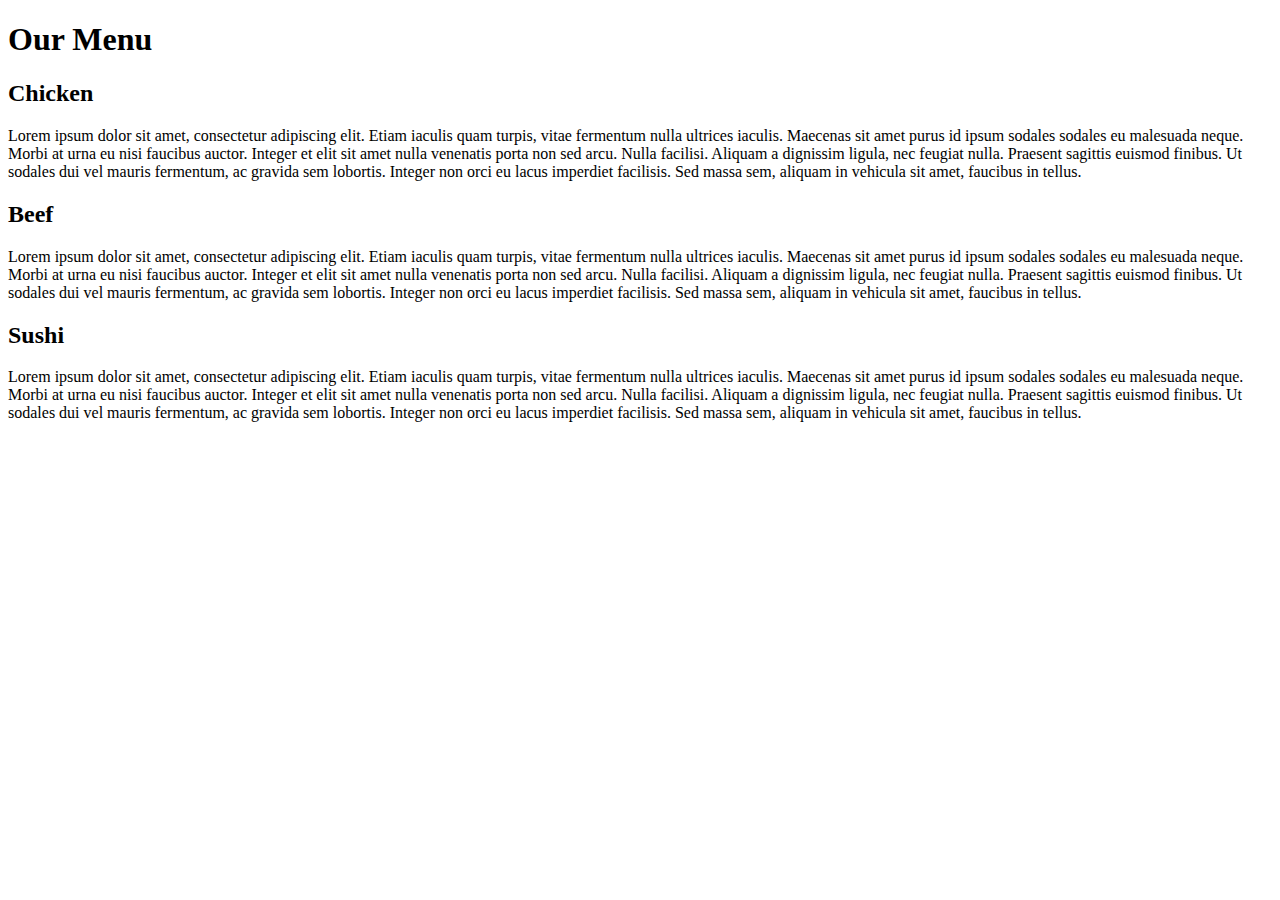
==== html-css-js/module2/index.html @ aa3f58be "Add index.html" ====
<!DOCTYPE html>
<html>
<head>
  <meta charset="utf-8">
  <title>Assignment Solution for Module 2</title>
</head>
<body>
  <h1>Our Menu</h1>
  
  <section>
    <h2>Chicken</h2>
    <div>Lorem ipsum dolor sit amet, consectetur adipiscing elit. Etiam iaculis quam turpis, vitae fermentum nulla ultrices iaculis. Maecenas sit amet purus id ipsum sodales sodales eu malesuada neque. Morbi at urna eu nisi faucibus auctor. Integer et elit sit amet nulla venenatis porta non sed arcu. Nulla facilisi. Aliquam a dignissim ligula, nec feugiat nulla. Praesent sagittis euismod finibus. Ut sodales dui vel mauris fermentum, ac gravida sem lobortis. Integer non orci eu lacus imperdiet facilisis. Sed massa sem, aliquam in vehicula sit amet, faucibus in tellus.</div>
  </section>

  <section>
    <h2>Beef</h2>
    <div>Lorem ipsum dolor sit amet, consectetur adipiscing elit. Etiam iaculis quam turpis, vitae fermentum nulla ultrices iaculis. Maecenas sit amet purus id ipsum sodales sodales eu malesuada neque. Morbi at urna eu nisi faucibus auctor. Integer et elit sit amet nulla venenatis porta non sed arcu. Nulla facilisi. Aliquam a dignissim ligula, nec feugiat nulla. Praesent sagittis euismod finibus. Ut sodales dui vel mauris fermentum, ac gravida sem lobortis. Integer non orci eu lacus imperdiet facilisis. Sed massa sem, aliquam in vehicula sit amet, faucibus in tellus.</div>
  </section>

  <section>
    <h2>Sushi</h2>
    <div>Lorem ipsum dolor sit amet, consectetur adipiscing elit. Etiam iaculis quam turpis, vitae fermentum nulla ultrices iaculis. Maecenas sit amet purus id ipsum sodales sodales eu malesuada neque. Morbi at urna eu nisi faucibus auctor. Integer et elit sit amet nulla venenatis porta non sed arcu. Nulla facilisi. Aliquam a dignissim ligula, nec feugiat nulla. Praesent sagittis euismod finibus. Ut sodales dui vel mauris fermentum, ac gravida sem lobortis. Integer non orci eu lacus imperdiet facilisis. Sed massa sem, aliquam in vehicula sit amet, faucibus in tellus.</div>
  </section>
</body>
</html>
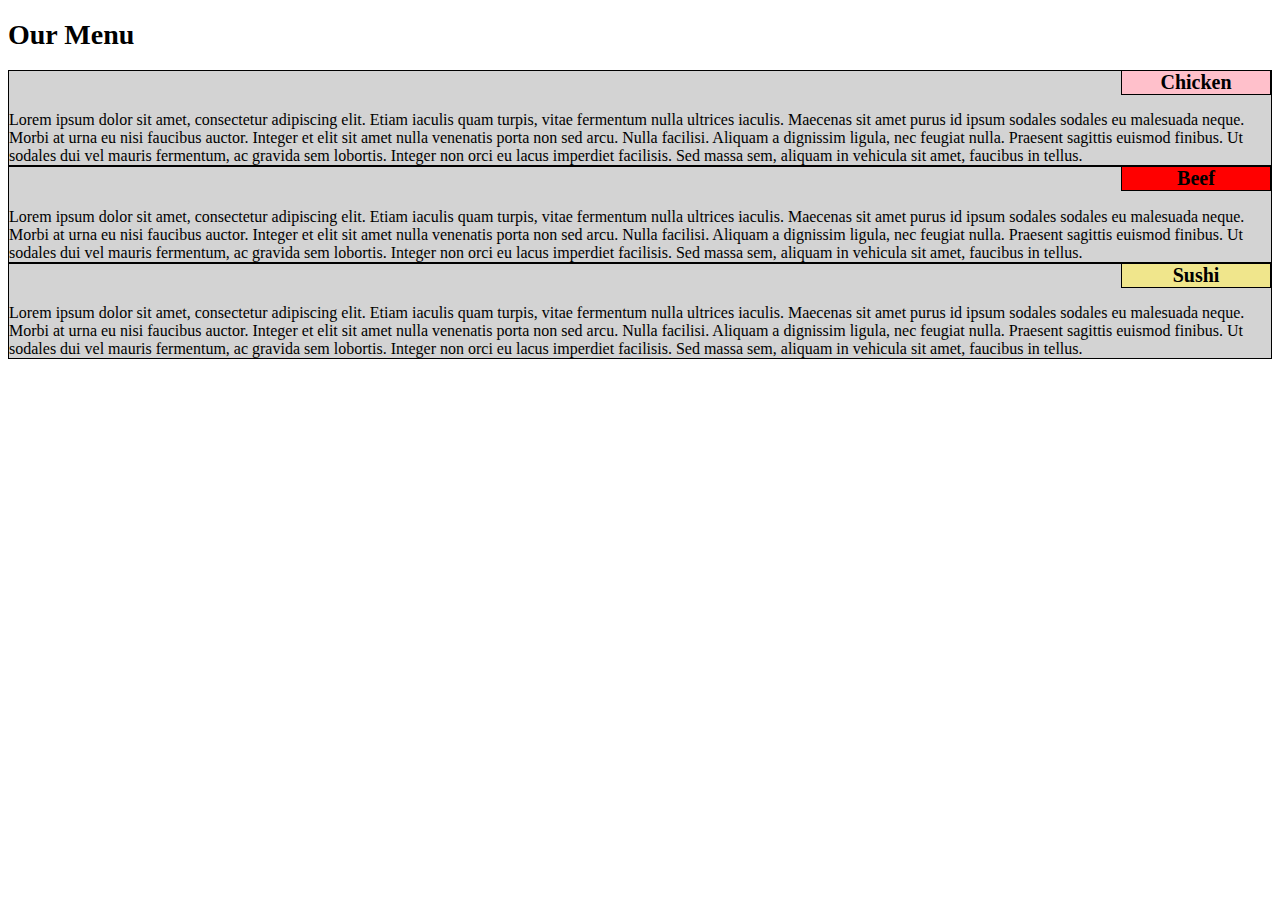
==== commit 9921d726: "Don't scale on mobile devices" ====
--- a/html-css-js/module2/index.html
+++ b/html-css-js/module2/index.html
@@ -2,24 +2,32 @@
 <html>
 <head>
   <meta charset="utf-8">
+  <meta name="viewport" content="width=device-width, initial-scale=1">
   <title>Assignment Solution for Module 2</title>
+  <link rel="stylesheet" href="css/style.css">
 </head>
 <body>
   <h1>Our Menu</h1>
-  
+ 
+  <div class="medium-1col"> 
   <section>
-    <h2>Chicken</h2>
+    <h2 id="section-title1">Chicken</h2>
     <div>Lorem ipsum dolor sit amet, consectetur adipiscing elit. Etiam iaculis quam turpis, vitae fermentum nulla ultrices iaculis. Maecenas sit amet purus id ipsum sodales sodales eu malesuada neque. Morbi at urna eu nisi faucibus auctor. Integer et elit sit amet nulla venenatis porta non sed arcu. Nulla facilisi. Aliquam a dignissim ligula, nec feugiat nulla. Praesent sagittis euismod finibus. Ut sodales dui vel mauris fermentum, ac gravida sem lobortis. Integer non orci eu lacus imperdiet facilisis. Sed massa sem, aliquam in vehicula sit amet, faucibus in tellus.</div>
   </section>
+  </div>
 
+  <div class="medium-1col">
   <section>
-    <h2>Beef</h2>
+    <h2 id="section-title2">Beef</h2>
     <div>Lorem ipsum dolor sit amet, consectetur adipiscing elit. Etiam iaculis quam turpis, vitae fermentum nulla ultrices iaculis. Maecenas sit amet purus id ipsum sodales sodales eu malesuada neque. Morbi at urna eu nisi faucibus auctor. Integer et elit sit amet nulla venenatis porta non sed arcu. Nulla facilisi. Aliquam a dignissim ligula, nec feugiat nulla. Praesent sagittis euismod finibus. Ut sodales dui vel mauris fermentum, ac gravida sem lobortis. Integer non orci eu lacus imperdiet facilisis. Sed massa sem, aliquam in vehicula sit amet, faucibus in tellus.</div>
   </section>
+  </div>
 
+  <div class="medium-2col">
   <section>
-    <h2>Sushi</h2>
+    <h2 id="section-title3">Sushi</h2>
     <div>Lorem ipsum dolor sit amet, consectetur adipiscing elit. Etiam iaculis quam turpis, vitae fermentum nulla ultrices iaculis. Maecenas sit amet purus id ipsum sodales sodales eu malesuada neque. Morbi at urna eu nisi faucibus auctor. Integer et elit sit amet nulla venenatis porta non sed arcu. Nulla facilisi. Aliquam a dignissim ligula, nec feugiat nulla. Praesent sagittis euismod finibus. Ut sodales dui vel mauris fermentum, ac gravida sem lobortis. Integer non orci eu lacus imperdiet facilisis. Sed massa sem, aliquam in vehicula sit amet, faucibus in tellus.</div>
   </section>
+  </div>
 </body>
 </html>--- a/html-css-js/module2/css/style.css
+++ b/html-css-js/module2/css/style.css
@@ -0,0 +1,44 @@
+body {
+    font-family: "Palatino Linotype", "Book Antiqua", Palatino, serif
+}
+
+h1 {
+	font-size: 1.75em;
+}
+
+section {
+	background-color: #D3D3D3;
+	border-width: 1px;
+	border-color: black;
+	border-style: solid;
+	position: relative;
+}
+
+section h2 {
+	border-width: 1px;
+	border-color: black;
+	border-style: solid;
+	float: right;
+	box-sizing: border-box;
+	margin-top: -1px;
+	width: 150px;
+	text-align: center;
+	font-size: 1.25em;
+}
+
+section div {
+	clear: right;
+	font-size: 1em;
+}
+
+#section-title1 {
+	background-color: #FFC0CB;
+}
+
+#section-title2 {
+	background-color: #FF0000;
+}
+
+#section-title3 {
+	background-color: #F0E68C;
+}